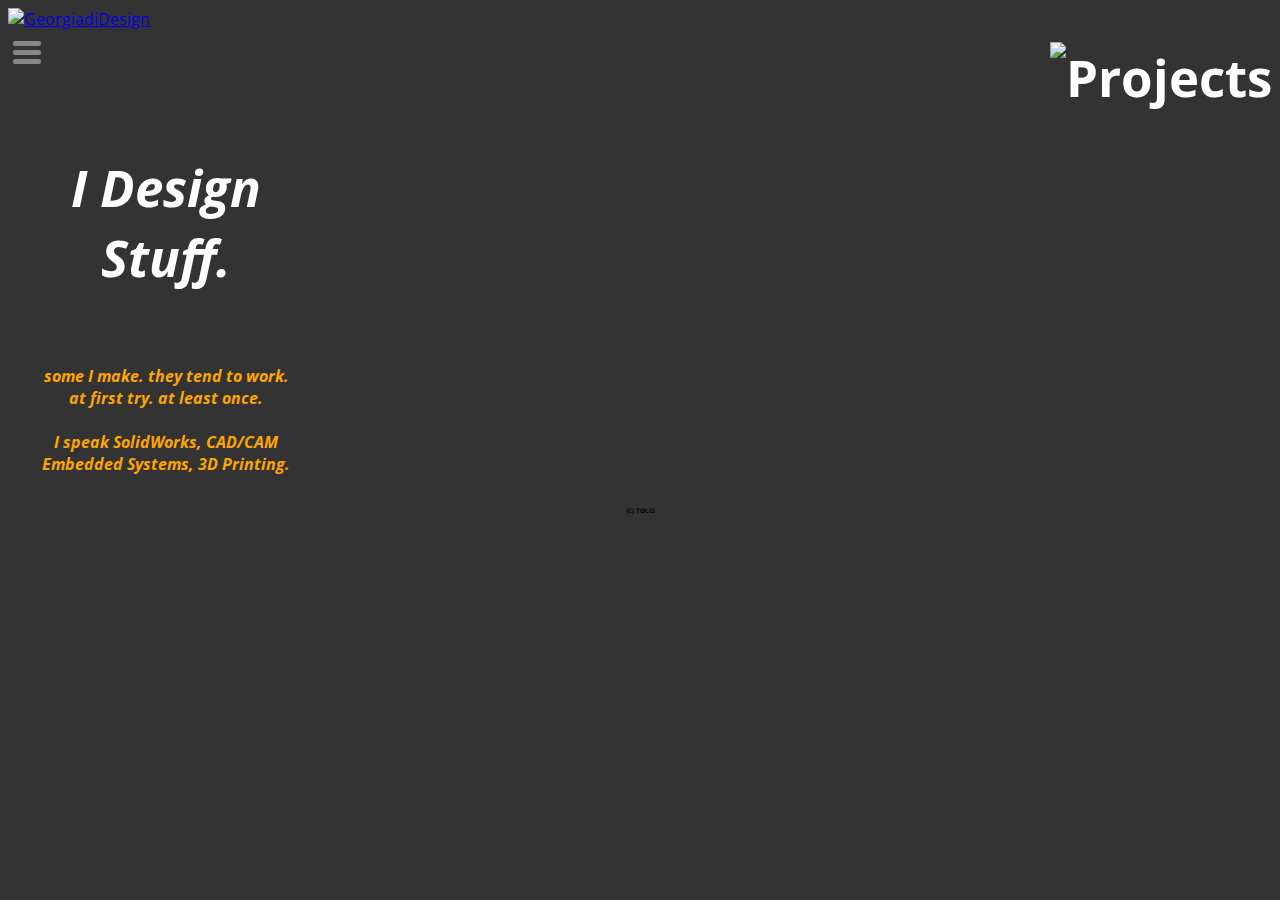
==== index.html @ 94d06cf9 "Add files via upload" ====
<!DOCTYPE html>
<html>
  <head>
    <meta http-equiv="content-type" content="text/html; charset=windows-1252">
    <title>GeorgiadiDesign</title>
    <meta name="viewport" content="width=device-width, initial-scale=1.0">
    <meta name="author" content="TOLiS">
    <meta name="keywords" content="SolidWorks, 3D Printing, Embedded Systems, GeorgiadiDesin, TOLiS">
    <meta name="viewport" content="width=device-width, initial-scale=1">
    <link rel="stylesheet" type="text/css" media="all" href="style.css">
  </head>

  <body>

    <div class="header">
      <a href="/"><img src="images/logo.png" alt="GeorgiadiDesign" title="GeorgiadiDesign"/></a>

	<a href="#menu" id="toggle"><span></span></a>
	<div id="menu">
  	<ul>
    	<li><a href="#cv">CV</a></li>
	<li><a href="#portfolio">Portfolio</a></li>
    	<li><a href="#about">About</a></li>
  	</ul></div>

    </div>

    <div class="row">
	
	<div class="col-3">

	<br><br><br><br><br>
        <h1><i>I Design Stuff.</i></h1>
        <br>
        <h3><i>some I make. they tend to work.<br>
          at first try. at least once.<br>
          <br>
          I speak SolidWorks, CAD/CAM<br>
          Embedded Systems, 3D Printing.</i></h3>

	</div>

      <div class="col-9">
        <h1><img class="img1" src="images/main.png" alt="Projects" title="Projects"></h1>
      </div>

    </div>

	<h6> (C) TOLiS </h6>

<script  src="function.js"></script>
  </body>
</html>
---- style.css ----
@import url('https://fonts.googleapis.com/css2?family=Open+Sans:ital,wght@0,700;1,400;1,600&display=swap');

body {
	background-color: #333333;
	font-family: 'Open Sans', Arial, Helvetica, sans-serif ;
}

* {
	box-sizing: border-box;
}

h1 {
	color: white;
	font-size:4vw;
	font-weight: bold;
	text-align: center;

}

h3 {
	color: orange;
	font-size:1.25vw;
	font-weight: bold;
	text-align: center;

}

h6 {
	font-size: 0.5vw;
	font-weight: thin;
	text-align: center;

}

.img1 {
	max-width: 100%;
	float: right;
	height: auto;
}

.row::after {
	content: "";
	clear: both;
	display: table;
}

[class*="col-"] {
	float: left;
	padding: 0px;
}

.col-1 {width: 8.33%;}
.col-2 {width: 16.66%;}
.col-3 {width: 25%;}
.col-4 {width: 33.33%;}
.col-5 {width: 41.66%;}
.col-6 {width: 50%;}
.col-7 {width: 58.33%;}
.col-8 {width: 66.66%;}
.col-9 {width: 75%;}
.col-10 {width: 83.33%;}
.col-11 {width: 91.66%;}
.col-12 {width: 100%;}

.header {
	background-color: #333333;
	/*color: #ffffff;*/
	padding: 0px;
	height: 0px;
}

/* Important styles */
#toggle {
	display: block;
	width: 28px;
	height: 20px;
	margin: 20px 5px 0px;
}

#toggle span:after,
#toggle span:before {
	content: "";
	position: absolute;
	left: 0px;
	top: -9px;
}
#toggle span:after{
	top: 9px;
}
#toggle span {
	position: relative;
	display: block;
}

#toggle span,
#toggle span:after,
#toggle span:before {
	width: 100%;
	height: 5px;
	background-color: #888;
	transition: all 0.3s;
	backface-visibility: hidden;
	border-radius: 2px;
}

/* on activation */
#toggle.on span {
	background-color: transparent;
}
#toggle.on span:before {
	transform: rotate(45deg) translate(5px, 5px);
}
#toggle.on span:after {
	transform: rotate(-45deg) translate(7px, -8px);
}
#toggle.on + #menu {
	opacity: 1;
	visibility: visible;
}

/* menu appearance*/
#menu {
	position: absolute;
	color: black;
	width: 100px;
	padding: 0px;
	margin: auto;
	font-family: "Segoe UI", Candara, "Bitstream Vera Sans", "DejaVu Sans",
		"Bitstream Vera Sans", "Trebuchet MS", Verdana, "Verdana Ref", sans-serif;
	text-align: center;
	border-radius: 4px;
	background: white;
	box-shadow: 0 1px 8px rgba(0,0,0,0.05);
	/* just for this demo */
	opacity: 0;
	visibility: hidden;
	transition: opacity .4s;
}

ul, li, li a {
	list-style: none;
	display: block;
	margin: 0;
	padding: 0;
}
li a {
	padding: 5px;
	color: black;
	text-decoration: none;
	transition: all .2s;
}
li a:hover,
li a:focus {
	background: #1ABC9C;
	color: #fff;
	border-radius: 4px;
}
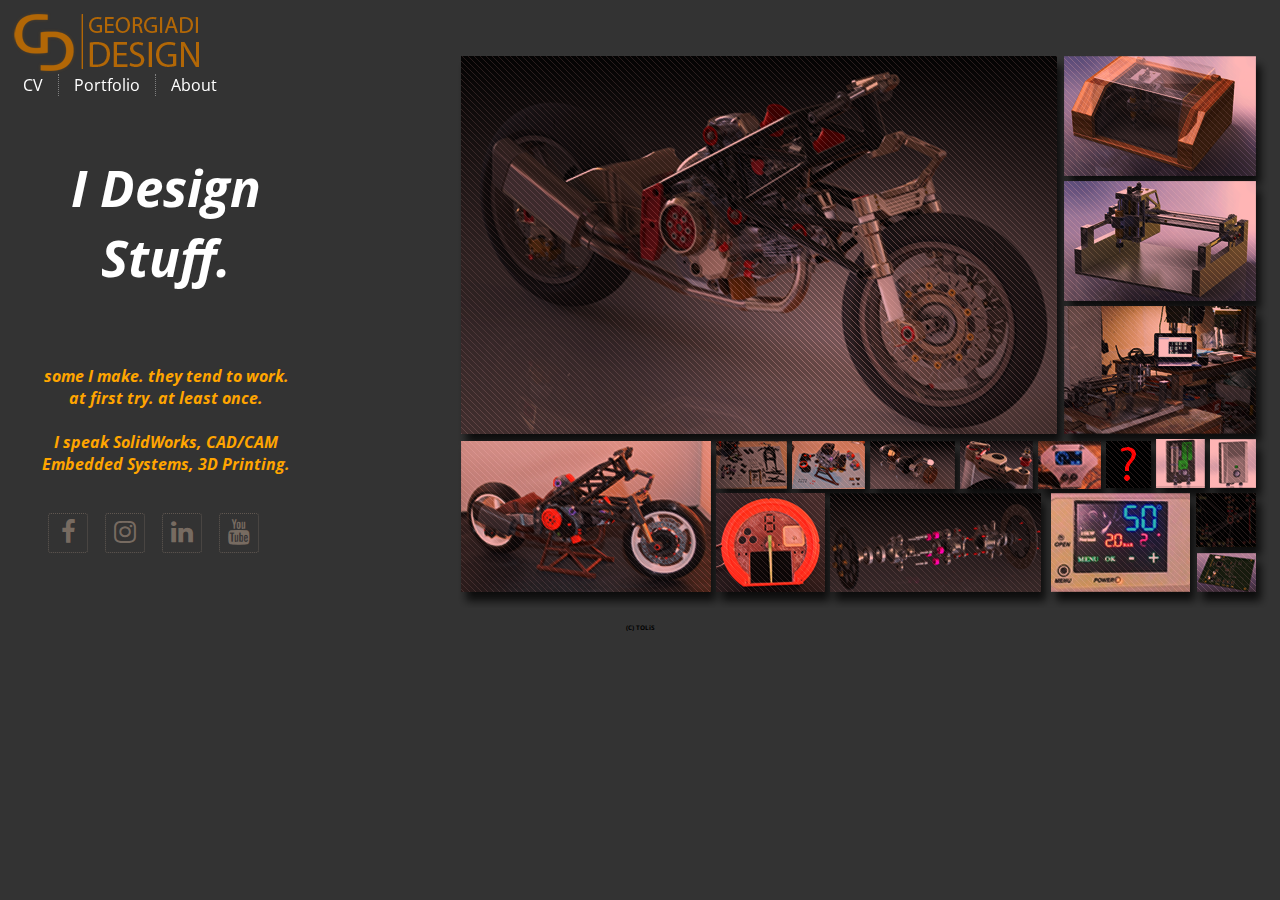
==== commit 328f378d: "Add files via upload" ====
--- a/index.html
+++ b/index.html
@@ -8,36 +8,42 @@
     <meta name="keywords" content="SolidWorks, 3D Printing, Embedded Systems, GeorgiadiDesin, TOLiS">
     <meta name="viewport" content="width=device-width, initial-scale=1">
     <link rel="stylesheet" type="text/css" media="all" href="style.css">
+    <link rel="stylesheet" href="https://cdnjs.cloudflare.com/ajax/libs/font-awesome/4.7.0/css/font-awesome.min.css">
   </head>
 
   <body>
 
     <div class="header">
-      <a href="/"><img src="images/logo.png" alt="GeorgiadiDesign" title="GeorgiadiDesign"/></a>
-
-	<a href="#menu" id="toggle"><span></span></a>
-	<div id="menu">
-  	<ul>
-    	<li><a href="#cv">CV</a></li>
-	<li><a href="#portfolio">Portfolio</a></li>
-    	<li><a href="#about">About</a></li>
-  	</ul></div>
-
+	<a href="/"><img src="images/logo.png" alt="GeorgiadiDesign" title="GeorgiadiDesign"/></a>
     </div>
 
     <div class="row">
 	
 	<div class="col-3">
-
-	<br><br><br><br><br>
-        <h1><i>I Design Stuff.</i></h1>
+	<br><br><br>
+	<ul class="nav">
+		<li><a href="#cv">CV</a></li>
+		<li><a href="#portfolio">Portfolio</a></li>
+		<li><a href="#about">About</a></li>
+	</ul>
+	<br><br>
+	<h1><i>I Design Stuff.</i></h1>
         <br>
-        <h3><i>some I make. they tend to work.<br>
+	<h3><i>some I make. they tend to work.<br>
           at first try. at least once.<br>
           <br>
           I speak SolidWorks, CAD/CAM<br>
           Embedded Systems, 3D Printing.</i></h3>
+	<br>
 
+	<ul class="social">
+  	<li><i class="fa fa-facebook" aria-hidden="true"></i></li>
+  	<li><i class="fa fa-instagram" aria-hidden="true"></i></li>
+  	<li><i class="fa fa-linkedin" aria-hidden="true"></i></li>
+  	<li><i class="fa fa-youtube" aria-hidden="true"></i></li>
+	</ul>
+
+	
 	</div>
 
       <div class="col-9">
@@ -47,7 +53,5 @@
     </div>
 
 	<h6> (C) TOLiS </h6>
-
-<script  src="function.js"></script>
   </body>
 </html>
--- a/style.css
+++ b/style.css
@@ -14,7 +14,6 @@
 	font-size:4vw;
 	font-weight: bold;
 	text-align: center;
-
 }
 
 h3 {
@@ -22,14 +21,12 @@
 	font-size:1.25vw;
 	font-weight: bold;
 	text-align: center;
-
 }
 
 h6 {
 	font-size: 0.5vw;
 	font-weight: thin;
 	text-align: center;
-
 }
 
 .img1 {
@@ -67,91 +64,81 @@
 	/*color: #ffffff;*/
 	padding: 0px;
 	height: 0px;
+	position: fixed;
 }
 
-/* Important styles */
-#toggle {
-	display: block;
-	width: 28px;
-	height: 20px;
-	margin: 20px 5px 0px;
+.nav {
+	list-style-type: none;
+	margin: 0;
+	padding: 0;
+	overflow: hidden;
+	position: fixed;
+	background-color: transparent;
+	height: 25px;
 }
 
-#toggle span:after,
-#toggle span:before {
-	content: "";
-	position: absolute;
-	left: 0px;
-	top: -9px;
-}
-#toggle span:after{
-	top: 9px;
-}
-#toggle span {
-	position: relative;
-	display: block;
+.nav li {
+  	float: left;
+	border-right: 1px dotted gray;
+	text-align:center
 }
 
-#toggle span,
-#toggle span:after,
-#toggle span:before {
-	width: 100%;
-	height: 5px;
-	background-color: #888;
-	transition: all 0.3s;
-	backface-visibility: hidden;
-	border-radius: 2px;
+.nav li:last-child {
+	border-right: none;
 }
 
-/* on activation */
-#toggle.on span {
-	background-color: transparent;
-}
-#toggle.on span:before {
-	transform: rotate(45deg) translate(5px, 5px);
-}
-#toggle.on span:after {
-	transform: rotate(-45deg) translate(7px, -8px);
-}
-#toggle.on + #menu {
-	opacity: 1;
-	visibility: visible;
+.nav li a {
+	display: block;
+	color: white;
+	text-align: center;
+	padding: 0px 15px 0px;
+	text-decoration: none;
 }
 
-/* menu appearance*/
-#menu {
-	position: absolute;
+.nav li a:hover:not(.active) {
+	background-color: white;
+	border-radius: 5px;
 	color: black;
-	width: 100px;
-	padding: 0px;
-	margin: auto;
-	font-family: "Segoe UI", Candara, "Bitstream Vera Sans", "DejaVu Sans",
-		"Bitstream Vera Sans", "Trebuchet MS", Verdana, "Verdana Ref", sans-serif;
-	text-align: center;
-	border-radius: 4px;
-	background: white;
-	box-shadow: 0 1px 8px rgba(0,0,0,0.05);
-	/* just for this demo */
-	opacity: 0;
-	visibility: hidden;
-	transition: opacity .4s;
 }
 
-ul, li, li a {
-	list-style: none;
-	display: block;
-	margin: 0;
-	padding: 0;
+.active {
+	background-color: blue;
 }
-li a {
-	padding: 5px;
-	color: black;
-	text-decoration: none;
-	transition: all .2s;
+
+.social {
+	display: table-cell;
+	vertical-align: middle;
+	text-align: center;
+	font-size: 2vw;
+	padding-left: 30px;
 }
-li a:hover,
-li a:focus {
-	background: #1ABC9C;
-	color: #fff;
-	border-radius: 4px;
+
+.social  li {
+	color: rgba(167, 146, 129, 0.6);
+	list-style-type: none;
+	display: inline-block;
+	width: 40px;
+	height: 40px;
+	line-height: 35px;
+	padding: 0%;
+	border: 1px dotted rgba(167, 146, 129, 0.4);
+	cursor: pointer;
+	margin-left: 10px;
+	margin-bottom: 20px;
+
+	border-radius: 3px;
+
+	transition: ease .3s;
+	&:hover {
+	color: rgba(167, 146, 129, 1);
+	border: 1px solid rgba(167, 146, 129, 1);
+	}
+}
+
+.social:hover > li {
+  opacity: 0.25;
+}
+
+.social:hover > li:hover {
+  opacity: 1;
 }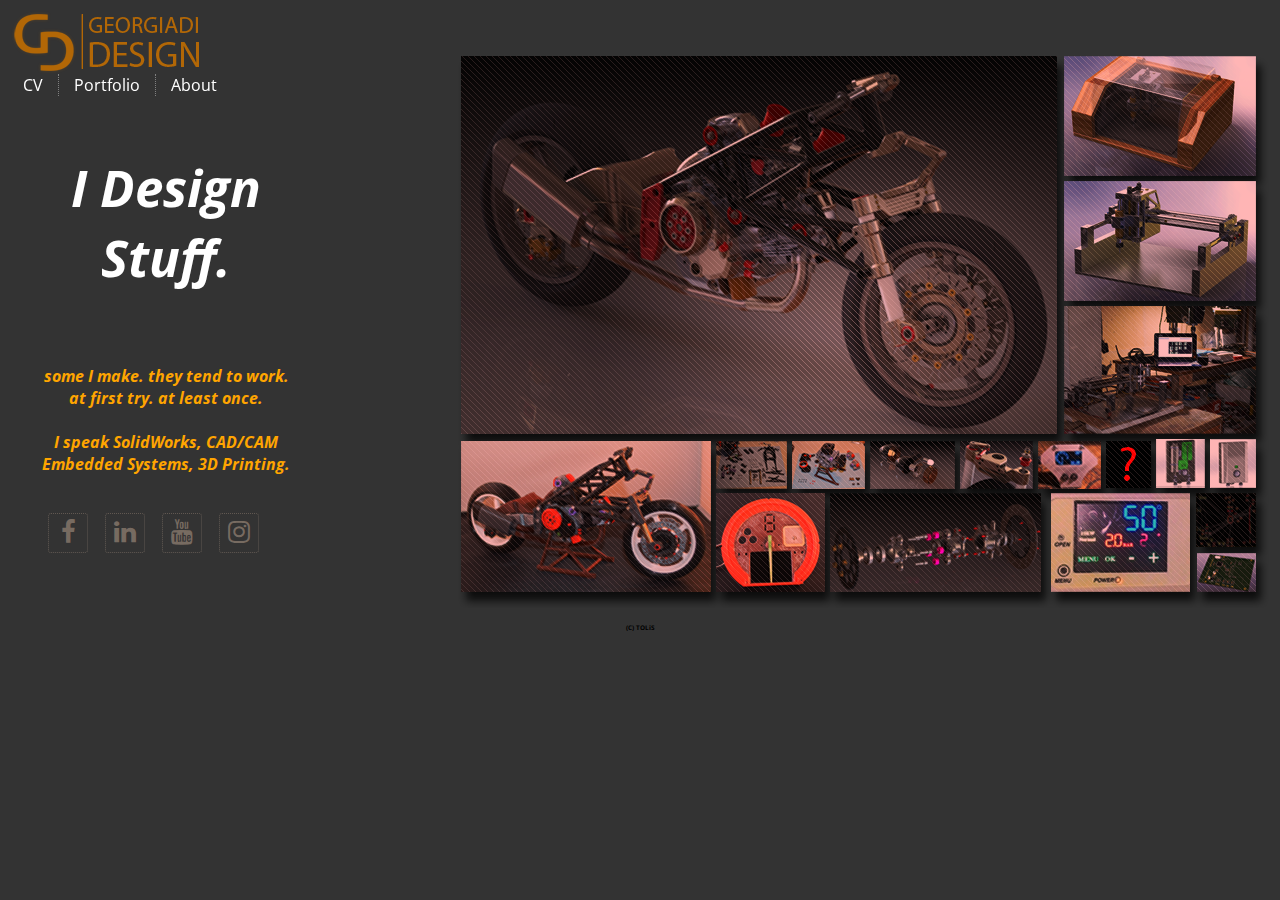
==== commit a09e6381: "Add files via upload" ====
--- a/index.html
+++ b/index.html
@@ -37,10 +37,10 @@
 	<br>
 
 	<ul class="social">
-  	<li><i class="fa fa-facebook" aria-hidden="true"></i></li>
-  	<li><i class="fa fa-instagram" aria-hidden="true"></i></li>
-  	<li><i class="fa fa-linkedin" aria-hidden="true"></i></li>
+  	<li><a href="https://www.facebook.com/GeorgiadiDesign/"><i class="fa fa-facebook" aria-hidden="true"></a></i></li>
+  	<li><a href="http://www.linkedin.com/in/a-georgiadis"><i class="fa fa-linkedin" aria-hidden="true"></a></i></li>
   	<li><i class="fa fa-youtube" aria-hidden="true"></i></li>
+ 	<li><i class="fa fa-instagram" aria-hidden="true"></i></li>
 	</ul>
 
 	
--- a/style.css
+++ b/style.css
@@ -135,6 +135,10 @@
 	}
 }
 
+.social li a {
+	color: rgba(167, 146, 129, 0.6);
+}
+
 .social:hover > li {
   opacity: 0.25;
 }
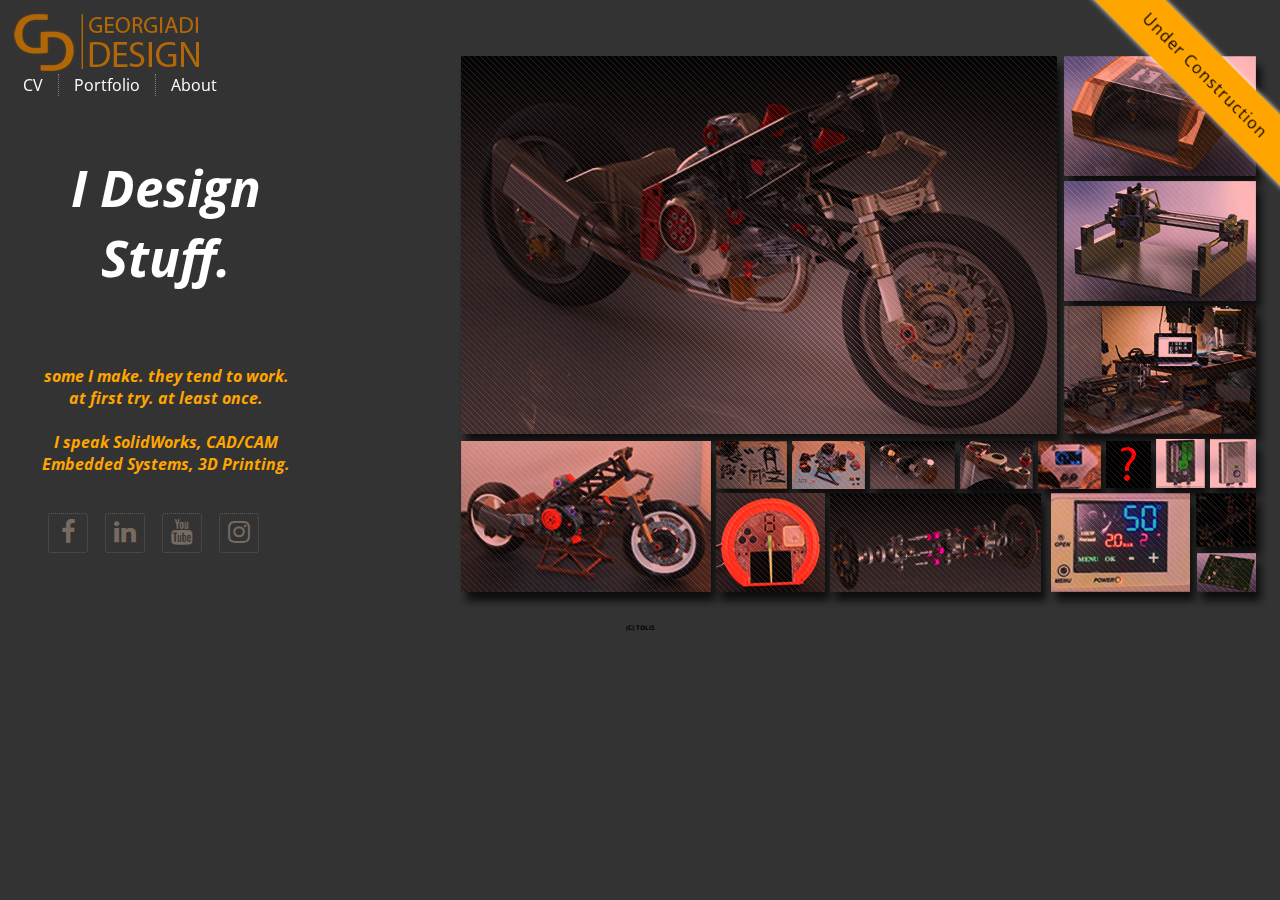
==== commit 519128ed: "Add files via upload" ====
--- a/index.html
+++ b/index.html
@@ -12,6 +12,8 @@
   </head>
 
   <body>
+
+	<div class="corner-ribbon">Under Construction</div>
 
     <div class="header">
 	<a href="/"><img src="images/logo.png" alt="GeorgiadiDesign" title="GeorgiadiDesign"/></a>
--- a/style.css
+++ b/style.css
@@ -143,6 +143,23 @@
   opacity: 0.25;
 }
 
+.corner-ribbon{
+	width: 300px;
+	background: orange;
+	position: absolute;
+	text-align: center;
+	line-height: 50px;
+	letter-spacing: 1px;
+	color: black;
+	position: fixed;
+	top: 50px;
+	right: -75px;
+	left: auto;
+	transform: rotate(45deg);
+	-webkit-transform: rotate(45deg);
+	box-shadow: 0 0 5px white;
+}
+
 .social:hover > li:hover {
   opacity: 1;
 }